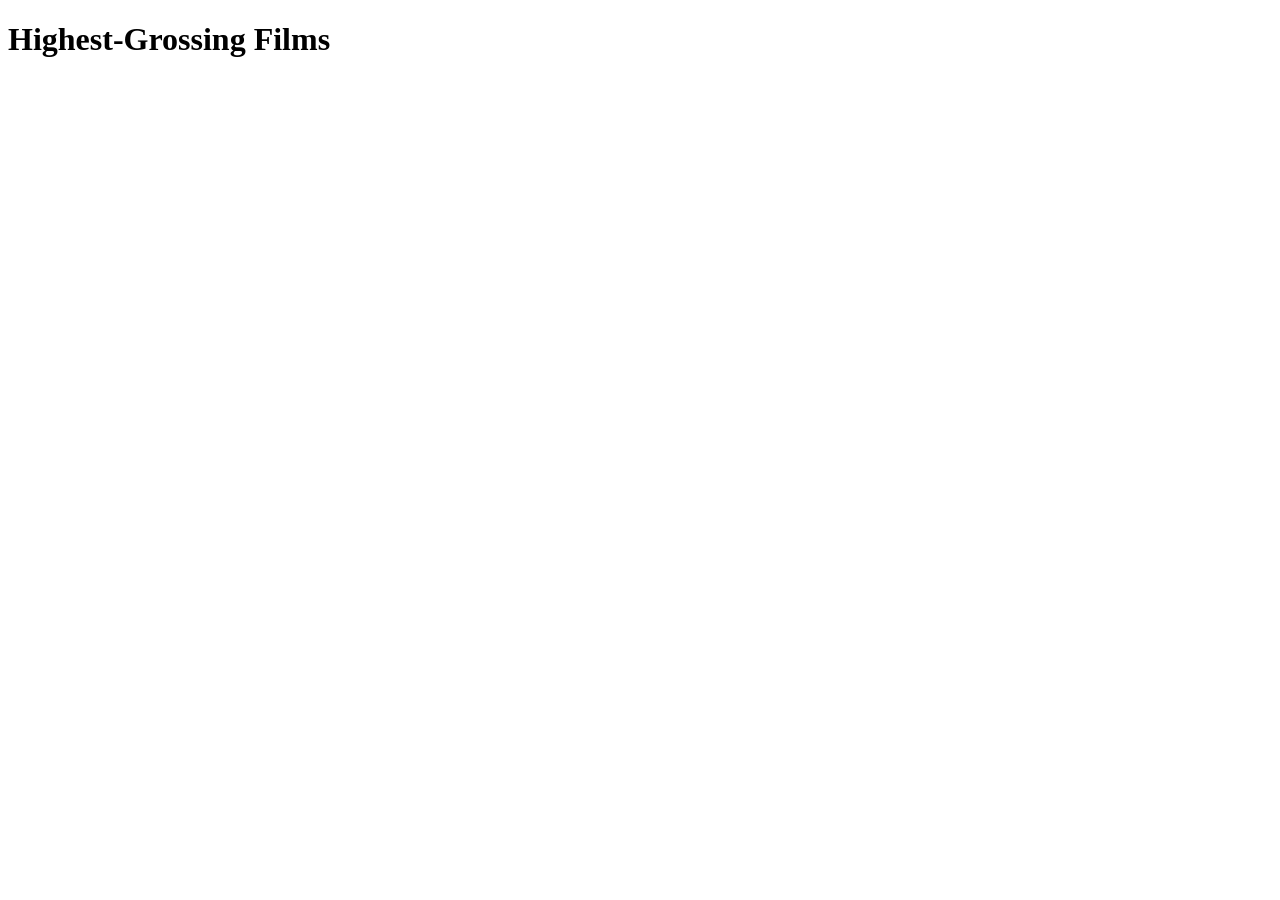
==== web_page/index.html @ 7332066d "Create index.html" ====
<!DOCTYPE html>
<html lang="en">
<head>
    <meta charset="UTF-8">
    <meta name="viewport" content="width=device-width, initial-scale=1.0">
    <title>Top Grossing Films</title>
    <link rel="stylesheet" href="styles.css">
</head>
<body>
    <h1>Highest-Grossing Films</h1>
    <div id="film-list"></div>

    <script src="script.js"></script>
</body>
</html>
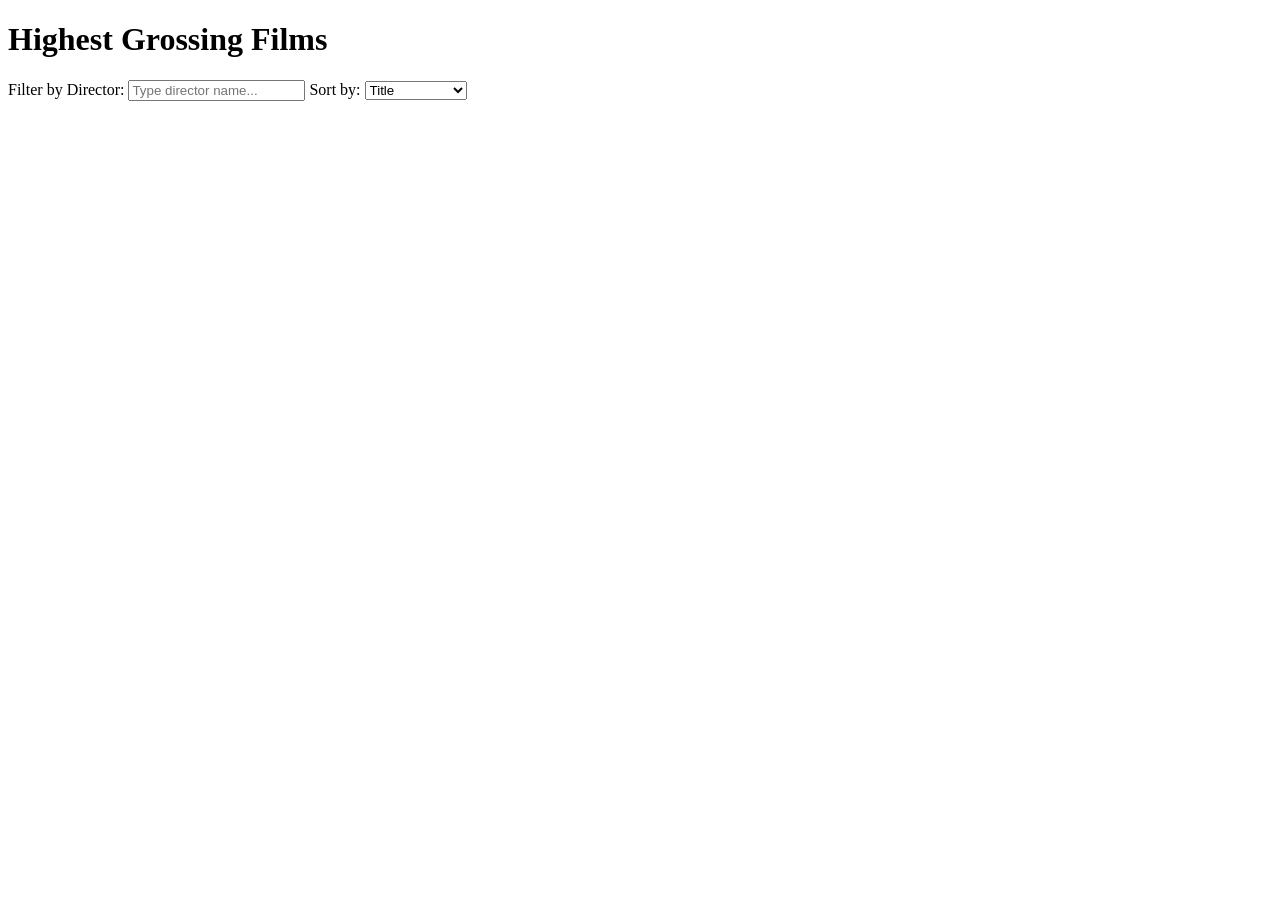
==== commit a917a0df: "Update index.html" ====
--- a/web_page/index.html
+++ b/web_page/index.html
@@ -3,12 +3,29 @@
 <head>
     <meta charset="UTF-8">
     <meta name="viewport" content="width=device-width, initial-scale=1.0">
-    <title>Top Grossing Films</title>
+    <title>Highest Grossing Films</title>
     <link rel="stylesheet" href="styles.css">
 </head>
 <body>
-    <h1>Highest-Grossing Films</h1>
-    <div id="film-list"></div>
+    <header>
+        <h1>Highest Grossing Films</h1>
+    </header>
+
+    <section class="controls">
+        <label for="filterDirector">Filter by Director:</label>
+        <input type="text" id="filterDirector" placeholder="Type director name...">
+
+        <label for="sortSelect">Sort by:</label>
+        <select id="sortSelect">
+            <option value="title">Title</option>
+            <option value="year">Release Year</option>
+            <option value="box_office">Box Office</option>
+        </select>
+    </section>
+
+    <section id="filmsContainer" class="films-container">
+        <!-- Films will be loaded here dynamically -->
+    </section>
 
     <script src="script.js"></script>
 </body>
